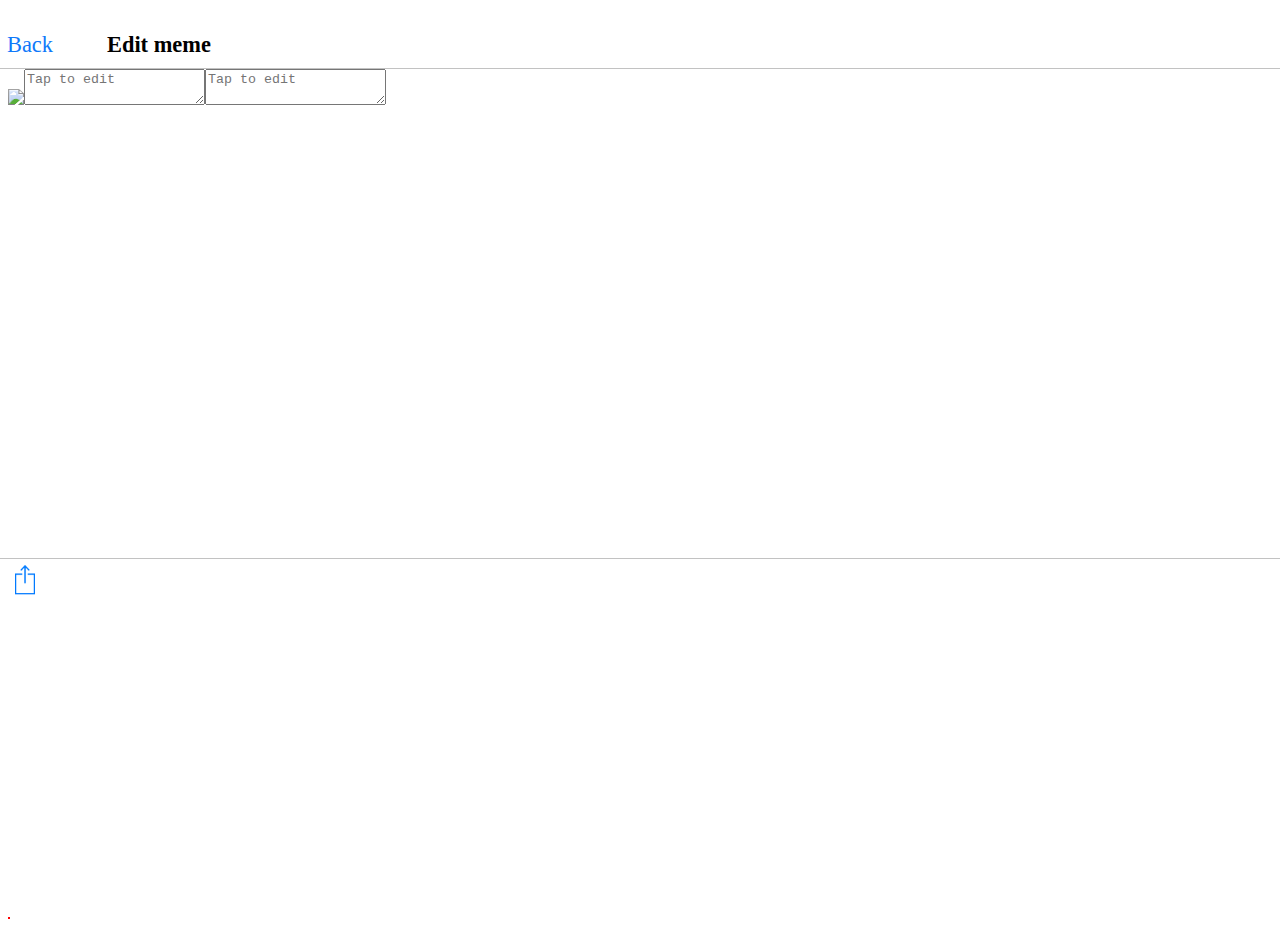
==== www/memeedit.html @ 1c36c7bf "screenshot discarded, drawing image and text inputs on a canvas and setting them into an <img>" ====
<!DOCTYPE html>
<html lang="en">
<head>
	<meta charset="UTF-8">
	<title>Document</title>
	<link rel="stylesheet" type="text/css" href="css/index.css" />
</head>

<body>
	<div id="header">
		<a  id="BackToGrid" href="index.html">Back</a>
		<h3 id="editTitle">Edit meme</h3>
	</div>
	<div id="memeContainer">
	</div>
	<div id="footer">
		<img id="actionIcon" src="img/action.png" onclick="crop()">
	</div>
	<img src="" alt="" id="imgcrop">
	<canvas id="canvas" width="300" height="300"></canvas>
	<div id="output" style="width:200px; overflow-x:auto;"></div>
	<script type="text/javascript" src="cordova.js"></script>
	<script src="js/jquery.mobile-1.4.5.min.js"></script>
	<script src="js/memeEdit.js"></script>
</body>
</html>
---- www/css/index.css ----
#header{
    margin-right: -8px;
    margin-left: -8px;
    padding-bottom: 10px;
    margin-top: 32px;
    font-family: "San Francisco";
    border-bottom: 1px solid #C2C2C2;
}
#canvas {
    margin-top: 20px;
    visibility: hidden;
}

#BackToGrid {
    color: #0F79FA;
    font-size: 1.4em;
    display: inline;
    margin-left: 7px;
    text-decoration: none;
}

h3 {
    text-align: center;
    font-family: 'San Francisco';
    font-size: 1.4em;
}
@font-face{
    font-family: 'San Francisco';
    src:url('../fonts/SanFranciscoR.ttf');
}

#editTitle {
    display:inline;
    margin-left: 50px;
}

#gridpicture {
    float: left;
    width: 97px;
    height: 97px;
    margin: 2px;
}

#footer {
    border-top: 1px solid #C2C2C2;
    margin-top: 449px;
    margin-right: -8px;
    margin-left: -8px;
    padding-left: 15px;
}

#actionIcon {
    width:20px;
    height:30px;
    padding-top: 6px;
}

#imgcrop {
    border: 1px solid red;
}


/* #### iPhone 5 Portrait or Landscape #### */
@media (device-height: 568px) and (device-width: 320px) and (-webkit-min-device-pixel-ratio: 2) {
    #thumbnail, #memecontainer {
     width: 300px;
    height: 300px;
     float: left;
     padding-top:10px;
    }

    #topText, #bottomText {
        float: left;
        border-style: none;
        font-size: 2em;
        margin-top: -300px;
        margin-left: 0px;
        margin-right: 0px;
        color: #FFF;
        background: rgba(255, 255, 255, 0);
        font-family: Helvetica;
        color: black;
       -webkit-text-fill-color: white; /* Will override color (regardless of order) */
       -webkit-text-stroke-width: 2px;
       -webkit-text-stroke-color: black;
        text-transform: uppercase;
        font-weight: bold;
        text-align: center;
        width: 300px;
    }

    #bottomText {
        margin-top: -80px;
    }
}

/* #### Tablets Portrait or Landscape #### */
@media screen and (min-device-width: 768px) and (max-device-width: 1024px){

    #thumbnail, #memecontainer {
         width: 750px;
        height: 750px;
        float:left;
        border-top: 10px;
    }

    #topText, #bottomText {
        float: left;
        border-style: none;
        font-size: 2em;
        margin-top: -750px;
        margin-left: 0px;
        margin-right: 0px;
        color: #FFF;
        background: rgba(255, 255, 255, 0);
        font-family: Helvetica;
        color: black;
       -webkit-text-fill-color: white; /* Will override color (regardless of order) */
       -webkit-text-stroke-width: 2px;
       -webkit-text-stroke-color: black;
        text-transform: uppercase;
        font-weight: bold;
        text-align: center;
        width: 750px;
        height:150px;
    }

    #bottomText {
        margin-top: -160px;
    }
}

/* #### iPhone 6 and 6 plus Portrait or Landscape #### */
@media (min-device-height: 667px) and (min-device-width: 375px) and (-webkit-min-device-pixel-ratio: 3){
  /* some CSS here */
}
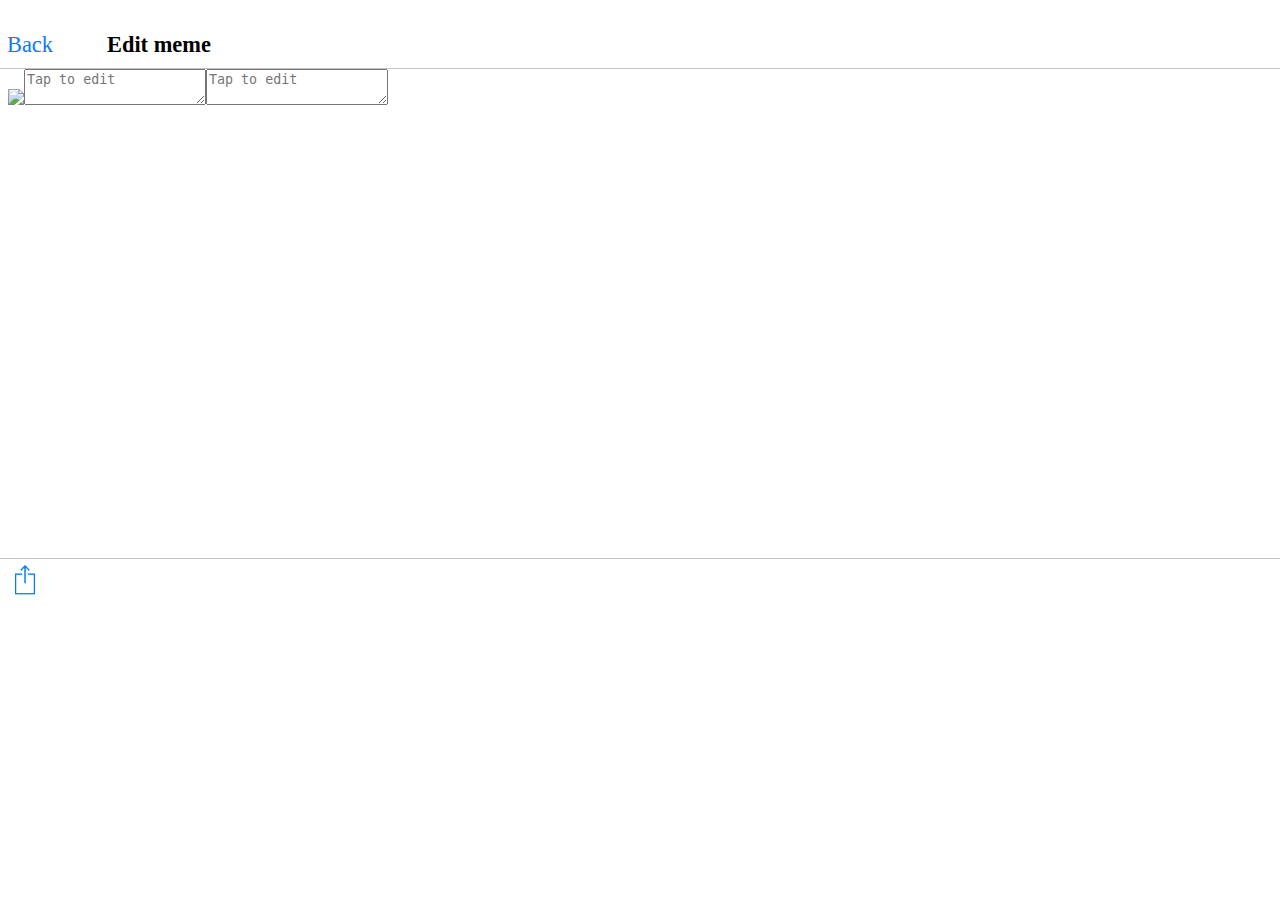
==== commit 0fe2278e: "screen fits OK, very mobile, all photos 500x500px" ====
--- a/www/memeedit.html
+++ b/www/memeedit.html
@@ -17,7 +17,7 @@
 		<img id="actionIcon" src="img/action.png" onclick="crop()">
 	</div>
 	<img src="" alt="" id="imgcrop">
-	<canvas id="canvas" width="300" height="300"></canvas>
+	<canvas id="canvas"></canvas>
 	<div id="output" style="width:200px; overflow-x:auto;"></div>
 	<script type="text/javascript" src="cordova.js"></script>
 	<script src="js/jquery.mobile-1.4.5.min.js"></script>
--- a/www/css/index.css
+++ b/www/css/index.css
@@ -9,7 +9,7 @@
 }
 #canvas {
     margin-top: 20px;
-    visibility: hidden;
+    display: none;
 }
 
 #BackToGrid {
@@ -58,6 +58,8 @@
 
 #imgcrop {
     border: 1px solid red;
+  
+    display: none;
 }
 
 
@@ -88,10 +90,12 @@
         font-weight: bold;
         text-align: center;
         width: 300px;
+        height: 150px;
     }
 
     #bottomText {
         margin-top: -80px;
+        height: 80px;
     }
 }
 
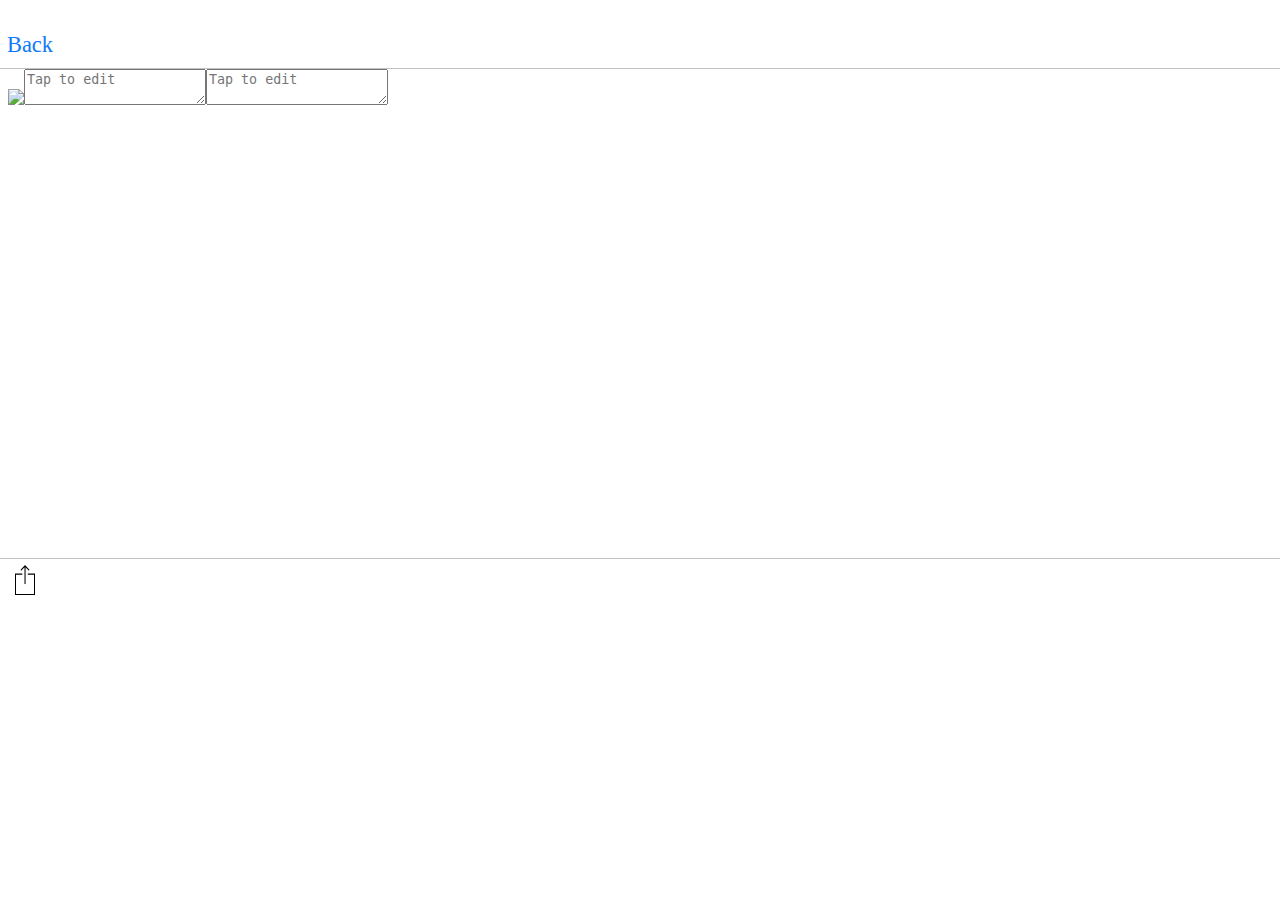
==== commit bf055a62: "todo OK" ====
--- a/www/memeedit.html
+++ b/www/memeedit.html
@@ -9,7 +9,6 @@
 <body>
 	<div id="header">
 		<a  id="BackToGrid" href="index.html">Back</a>
-		<h3 id="editTitle">Edit meme</h3>
 	</div>
 	<div id="memeContainer">
 	</div>
--- a/www/css/index.css
+++ b/www/css/index.css
@@ -7,8 +7,18 @@
     font-family: "San Francisco";
     border-bottom: 1px solid #C2C2C2;
 }
+
+#firstHeader {
+    margin-top: 25px;
+}
+
+#memegrid {
+    margin-top: 10px;
+    clear: both;
+    border-top: 1px solid #C2C2C2;
+}
+
 #canvas {
-    margin-top: 20px;
     display: none;
 }
 
@@ -20,11 +30,6 @@
     text-decoration: none;
 }
 
-h3 {
-    text-align: center;
-    font-family: 'San Francisco';
-    font-size: 1.4em;
-}
 @font-face{
     font-family: 'San Francisco';
     src:url('../fonts/SanFranciscoR.ttf');
@@ -35,12 +40,7 @@
     margin-left: 50px;
 }
 
-#gridpicture {
-    float: left;
-    width: 97px;
-    height: 97px;
-    margin: 2px;
-}
+
 
 #footer {
     border-top: 1px solid #C2C2C2;
@@ -58,7 +58,6 @@
 
 #imgcrop {
     border: 1px solid red;
-  
     display: none;
 }
 
@@ -66,10 +65,39 @@
 /* #### iPhone 5 Portrait or Landscape #### */
 @media (device-height: 568px) and (device-width: 320px) and (-webkit-min-device-pixel-ratio: 2) {
     #thumbnail, #memecontainer {
-     width: 300px;
-    height: 300px;
-     float: left;
-     padding-top:10px;
+        width: 300px;
+        height: 300px;
+        float: left;
+        padding-top:10px;
+    }
+    #memeListTitle{
+        float: left;
+        padding-left: 70px;
+        margin-top: -10px;
+    }
+    #libraryButton {
+        float: left;
+        width: 30px;
+        height: 30px;
+        border: none;
+        margin-left: 210px;
+        margin-top: 10px;
+    }
+
+    #cameraButton {
+        float: left;
+        width: 30px;
+        height: 30px;
+        border: none;
+        margin-left: 25px;
+        margin-top: 10px;
+    }
+
+    #gridpicture {
+        float: left;
+        width: 97px;
+        height: 97px;
+        margin: 2px;
     }
 
     #topText, #bottomText {
@@ -99,14 +127,108 @@
     }
 }
 
+/* #### iPhone 6 and 6 plus Portrait or Landscape #### */
+@media (min-device-height: 667px) and (min-device-width: 375px) and (-webkit-min-device-pixel-ratio: 3){
+  #thumbnail, #memecontainer {
+        width: 300px;
+        height: 300px;
+        float: left;
+        padding-top:10px;
+    }
+    #memeListTitle{
+        float: left;
+        padding-left: 70px;
+        margin-top: -10px;
+    }
+    #libraryButton {
+        float: left;
+        width: 30px;
+        height: 30px;
+        border: none;
+        margin-left: 210px;
+        margin-top: 10px;
+    }
+
+    #cameraButton {
+        float: left;
+        width: 30px;
+        height: 30px;
+        border: none;
+        margin-left: 25px;
+        margin-top: 10px;
+    }
+
+    #gridpicture {
+        float: left;
+        width: 97px;
+        height: 97px;
+        margin: 2px;
+    }
+
+    #topText, #bottomText {
+        float: left;
+        border-style: none;
+        font-size: 2em;
+        margin-top: -300px;
+        margin-left: 0px;
+        margin-right: 0px;
+        color: #FFF;
+        background: rgba(255, 255, 255, 0);
+        font-family: Helvetica;
+        color: black;
+       -webkit-text-fill-color: white; /* Will override color (regardless of order) */
+       -webkit-text-stroke-width: 2px;
+       -webkit-text-stroke-color: black;
+        text-transform: uppercase;
+        font-weight: bold;
+        text-align: center;
+        width: 300px;
+        height: 150px;
+    }
+
+    #bottomText {
+        margin-top: -80px;
+        height: 80px;
+    }
+}
+
 /* #### Tablets Portrait or Landscape #### */
 @media screen and (min-device-width: 768px) and (max-device-width: 1024px){
 
     #thumbnail, #memecontainer {
-         width: 750px;
-        height: 750px;
+         width: 650px;
+        height: 650px;
         float:left;
         border-top: 10px;
+    }
+
+    #gridpicture {
+        float: left;
+        width:  103px;
+        height: 103px;
+        margin: 2px;
+    }
+    #memeListTitle{
+        float: left;
+        padding-left: 70px;
+        margin-top: -10px;
+    }
+    #libraryButton {
+        float: left;
+        width: 30px;
+        height: 30px;
+        border: none;
+        margin-left: 210px;
+        margin-top: 10px;
+    }
+
+    #cameraButton {
+        float: left;
+        width: 30px;
+        height: 30px;
+        border: none;
+        margin-left: 25px;
+        margin-top: 10px;
     }
 
     #topText, #bottomText {
@@ -133,9 +255,4 @@
     #bottomText {
         margin-top: -160px;
     }
-}
-
-/* #### iPhone 6 and 6 plus Portrait or Landscape #### */
-@media (min-device-height: 667px) and (min-device-width: 375px) and (-webkit-min-device-pixel-ratio: 3){
-  /* some CSS here */
 }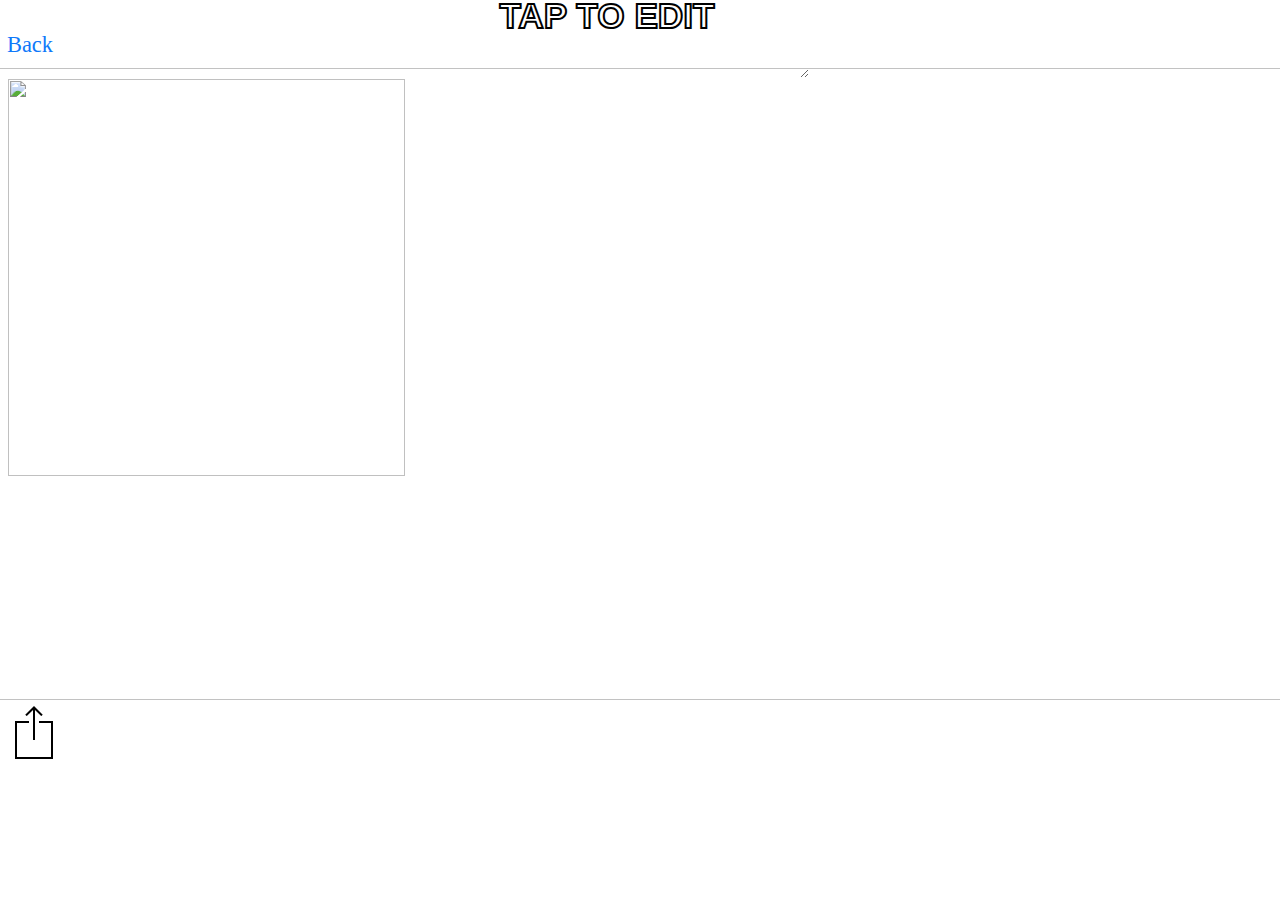
==== commit 61a7736c: "buttons working until boundaries" ====
--- a/www/memeedit.html
+++ b/www/memeedit.html
@@ -13,7 +13,7 @@
 	<div id="memeContainer">
 	</div>
 	<div id="footer">
-		<img id="actionIcon" src="img/action.png" onclick="crop()">
+		<img id="actionIcon" src="icons/action2.png" onclick="crop()">
 	</div>
 	<img src="" alt="" id="imgcrop">
 	<canvas id="canvas"></canvas>
--- a/www/css/index.css
+++ b/www/css/index.css
@@ -1,4 +1,3 @@
-
 #header{
     margin-right: -8px;
     margin-left: -8px;
@@ -8,15 +7,31 @@
     border-bottom: 1px solid #C2C2C2;
 }
 
+#memegrid {
+    margin-top: 10px;
+    float: left;
+    border-top: 1px solid #C2C2C2;
+}
+
+#backwardButton{
+    margin-left: 40px;
+}
+
+#forwardButton{
+    margin-left: 160px;
+}
+
+#gridFooter{
+    height: 44px;
+    width: 300px;
+    clear:both;
+}
+
 #firstHeader {
     margin-top: 25px;
 }
 
-#memegrid {
-    margin-top: 10px;
-    clear: both;
-    border-top: 1px solid #C2C2C2;
-}
+
 
 #canvas {
     display: none;
@@ -40,19 +55,8 @@
     margin-left: 50px;
 }
 
-
-
-#footer {
-    border-top: 1px solid #C2C2C2;
-    margin-top: 449px;
-    margin-right: -8px;
-    margin-left: -8px;
-    padding-left: 15px;
-}
-
 #actionIcon {
-    width:20px;
-    height:30px;
+   
     padding-top: 6px;
 }
 
@@ -61,46 +65,36 @@
     display: none;
 }
 
-
-/* #### iPhone 5 Portrait or Landscape #### */
-@media (device-height: 568px) and (device-width: 320px) and (-webkit-min-device-pixel-ratio: 2) {
-    #thumbnail, #memecontainer {
-        width: 300px;
-        height: 300px;
-        float: left;
-        padding-top:10px;
-    }
-    #memeListTitle{
-        float: left;
-        padding-left: 70px;
-        margin-top: -10px;
-    }
-    #libraryButton {
-        float: left;
-        width: 30px;
-        height: 30px;
-        border: none;
-        margin-left: 210px;
-        margin-top: 10px;
-    }
-
-    #cameraButton {
-        float: left;
-        width: 30px;
-        height: 30px;
-        border: none;
-        margin-left: 25px;
-        margin-top: 10px;
-    }
-
-    #gridpicture {
-        float: left;
-        width: 97px;
-        height: 97px;
-        margin: 2px;
-    }
-
-    #topText, #bottomText {
+ #thumbnail, #memecontainer {
+    float: left;
+    padding-top:10px;
+    width: 300px;
+    height: 300px;
+}
+#libraryButton {
+    float: left;
+    width: 30px;
+    height: 30px;
+    border: none;
+    margin-left: 210px;
+    margin-top: 10px;
+}
+#cameraButton {
+    float: left;
+    width: 30px;
+    height: 30px;
+    border: none;
+    margin-left: 25px;
+    margin-top: 10px;
+}
+#gridpicture {
+    float: left;
+    width: 97px;
+    height: 97px;
+    margin: 2px;
+}
+
+#topText, #bottomText {
         float: left;
         border-style: none;
         font-size: 2em;
@@ -119,6 +113,108 @@
         text-align: center;
         width: 300px;
         height: 150px;
+}
+
+#bottomText {
+    margin-top: -80px;
+    height: 80px;
+}
+
+#footer {
+        border-top: 1px solid #C2C2C2;
+        margin-top: 370px;
+        margin-right: -8px;
+        margin-left: -8px;
+        padding-left: 15px;
+    }
+
+/* #### iPhone 4s */
+@media (device-height: 480px) and (device-width: 320px) {
+
+    #footer {
+        margin-top: 370px;
+    }
+}
+
+
+/* #### iPhone 5 Portrait or Landscape #### */
+@media (device-height: 568px) and (device-width: 320px) and (-webkit-min-device-pixel-ratio: 2) {
+    
+    #footer {
+        margin-top: 449px;
+    }
+}
+
+/* #### iPhone 6 AND 6s */
+@media (min-device-height: 667px) and (min-device-width: 375px) {
+  #thumbnail, #memecontainer {
+        width: 360px;
+        height: 360px;
+    }
+    #libraryButton {
+        margin-left: 265px;
+    }
+
+    #gridpicture {
+        width: 85px;
+        height: 85px;
+    }
+
+    #topText, #bottomText {
+        font-size: 2.2em;
+        margin-top: -360px;
+        width: 360px;
+    }
+
+    #footer {
+        margin-top: 555px;
+    }
+}
+/* 6+ AND 6s+ */
+@media (min-device-height: 736px) and (min-device-width: 414px) {
+  #thumbnail, #memecontainer {
+        width: 397px;
+        height: 397px;
+    }
+    #libraryButton {
+        margin-left: 300px;
+    }
+
+    #gridpicture {
+        width: 95px;
+        height: 95px;
+    }
+
+    #topText, #bottomText {
+        margin-top: -395px;
+        width: 400px;
+    }
+
+    #bottomText {
+        margin-top: -75px;
+    }
+     #footer {
+        margin-top: 630px;
+    }
+}
+/*johan
+@media (min-device-height: 592px) and (min-device-width: 360px) {
+  #thumbnail, #memecontainer {
+        width: 300px;
+        height: 300px;
+    }
+    #libraryButton {
+        margin-left: 210px;
+    }
+
+    #gridpicture {
+        width: 97px;
+        height: 97px;
+    }
+
+    #topText, #bottomText {
+        margin-top: -300px;
+        width: 300px;
     }
 
     #bottomText {
@@ -126,133 +222,37 @@
         height: 80px;
     }
 }
-
-/* #### iPhone 6 and 6 plus Portrait or Landscape #### */
-@media (min-device-height: 667px) and (min-device-width: 375px) and (-webkit-min-device-pixel-ratio: 3){
-  #thumbnail, #memecontainer {
-        width: 300px;
-        height: 300px;
-        float: left;
-        padding-top:10px;
-    }
-    #memeListTitle{
-        float: left;
-        padding-left: 70px;
-        margin-top: -10px;
-    }
-    #libraryButton {
-        float: left;
-        width: 30px;
-        height: 30px;
-        border: none;
-        margin-left: 210px;
-        margin-top: 10px;
-    }
-
-    #cameraButton {
-        float: left;
-        width: 30px;
-        height: 30px;
-        border: none;
-        margin-left: 25px;
-        margin-top: 10px;
-    }
-
-    #gridpicture {
-        float: left;
-        width: 97px;
-        height: 97px;
-        margin: 2px;
-    }
-
-    #topText, #bottomText {
-        float: left;
-        border-style: none;
-        font-size: 2em;
-        margin-top: -300px;
-        margin-left: 0px;
-        margin-right: 0px;
-        color: #FFF;
-        background: rgba(255, 255, 255, 0);
-        font-family: Helvetica;
-        color: black;
-       -webkit-text-fill-color: white; /* Will override color (regardless of order) */
-       -webkit-text-stroke-width: 2px;
-       -webkit-text-stroke-color: black;
-        text-transform: uppercase;
-        font-weight: bold;
-        text-align: center;
-        width: 300px;
-        height: 150px;
-    }
-
-    #bottomText {
-        margin-top: -80px;
-        height: 80px;
-    }
-}
+*/
 
 /* #### Tablets Portrait or Landscape #### */
 @media screen and (min-device-width: 768px) and (max-device-width: 1024px){
 
     #thumbnail, #memecontainer {
-         width: 650px;
-        height: 650px;
-        float:left;
-        border-top: 10px;
-    }
-
-    #gridpicture {
-        float: left;
-        width:  103px;
-        height: 103px;
-        margin: 2px;
-    }
-    #memeListTitle{
-        float: left;
-        padding-left: 70px;
-        margin-top: -10px;
-    }
-    #libraryButton {
-        float: left;
-        width: 30px;
-        height: 30px;
-        border: none;
-        margin-left: 210px;
-        margin-top: 10px;
+        width: 750px;
+        height: 750px;
+    }
+
+    #gridpicture {
+        width:  146px;
+        height: 146px;
+    }
+    #libraryButton {
+        margin-left: 630px;
     }
 
     #cameraButton {
-        float: left;
-        width: 30px;
-        height: 30px;
-        border: none;
-        margin-left: 25px;
-        margin-top: 10px;
-    }
-
-    #topText, #bottomText {
-        float: left;
-        border-style: none;
-        font-size: 2em;
-        margin-top: -750px;
-        margin-left: 0px;
-        margin-right: 0px;
-        color: #FFF;
-        background: rgba(255, 255, 255, 0);
-        font-family: Helvetica;
-        color: black;
-       -webkit-text-fill-color: white; /* Will override color (regardless of order) */
-       -webkit-text-stroke-width: 2px;
-       -webkit-text-stroke-color: black;
-        text-transform: uppercase;
-        font-weight: bold;
-        text-align: center;
+        margin-left: 35px;
+    }
+
+    #topText, #bottomText {
+        margin-top: -740px;
         width: 750px;
-        height:150px;
     }
 
     #bottomText {
         margin-top: -160px;
     }
+    #footer {
+        margin-top: 900px;
+    }
 }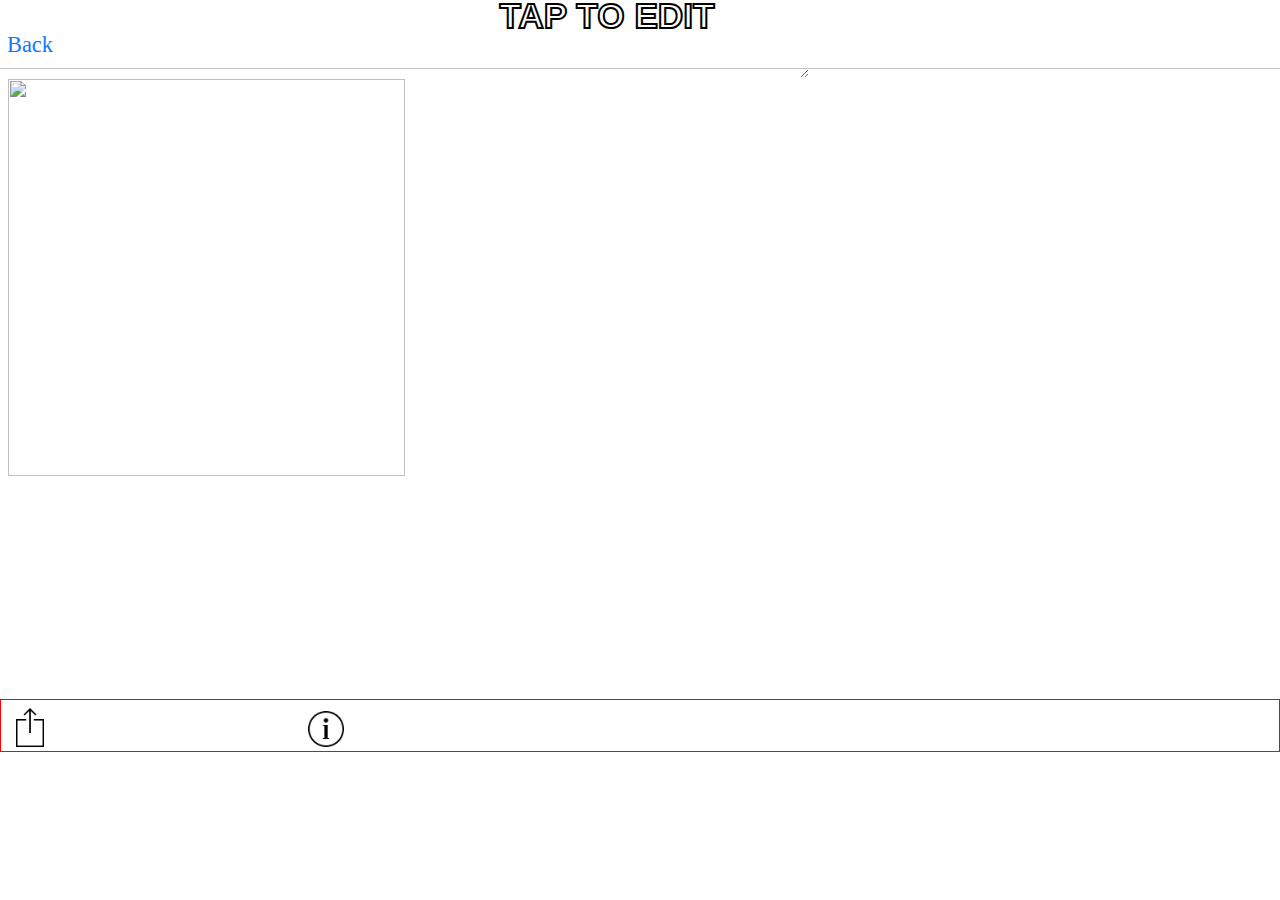
==== commit 767a91f8: "layouts Ok on iPhone 5 and 4s" ====
--- a/www/memeedit.html
+++ b/www/memeedit.html
@@ -14,6 +14,7 @@
 	</div>
 	<div id="footer">
 		<img id="actionIcon" src="icons/action2.png" onclick="crop()">
+		<img id="infoButton" src="icons/info.png"/>
 	</div>
 	<img src="" alt="" id="imgcrop">
 	<canvas id="canvas"></canvas>
--- a/www/css/index.css
+++ b/www/css/index.css
@@ -22,9 +22,10 @@
 }
 
 #gridFooter{
-    height: 44px;
+    padding-top: 6px;
     width: 300px;
     clear:both;
+    visibility: hidden;
 }
 
 #firstHeader {
@@ -53,11 +54,6 @@
 #editTitle {
     display:inline;
     margin-left: 50px;
-}
-
-#actionIcon {
-   
-    padding-top: 6px;
 }
 
 #imgcrop {
@@ -122,10 +118,11 @@
 
 #footer {
         border-top: 1px solid #C2C2C2;
-        margin-top: 370px;
         margin-right: -8px;
         margin-left: -8px;
         padding-left: 15px;
+            border: 1px solid red;
+
     }
 
 /* #### iPhone 4s */
@@ -133,6 +130,15 @@
 
     #footer {
         margin-top: 370px;
+    }
+    #actionIcon {
+        width: 26px;
+        padding-top: 2px;
+    }
+    #infoButton{
+        width: 34px;
+        margin-left: 225px;
+        padding-bottom: 1px;
     }
 }
 
@@ -141,7 +147,15 @@
 @media (device-height: 568px) and (device-width: 320px) and (-webkit-min-device-pixel-ratio: 2) {
     
     #footer {
-        margin-top: 449px;
+        margin-top: 438px;
+    }
+    #actionIcon {
+        width: 28px;
+        padding-top: 8px;
+    }
+    #infoButton{
+        width: 36px;
+        margin-left: 225px;
     }
 }
 
@@ -159,6 +173,13 @@
         width: 85px;
         height: 85px;
     }
+    #backwardButton{
+        margin-left: 40px;
+    }
+
+    #forwardButton{
+        margin-left: 192px;
+    }
 
     #topText, #bottomText {
         font-size: 2.2em;
@@ -167,7 +188,15 @@
     }
 
     #footer {
-        margin-top: 555px;
+        margin-top: 545px;
+    }
+    #actionIcon {
+        width: 28px;
+        padding-top: 8px;
+    }
+    #infoButton{
+        width: 36px;
+        margin-left: 260px;
     }
 }
 /* 6+ AND 6s+ */
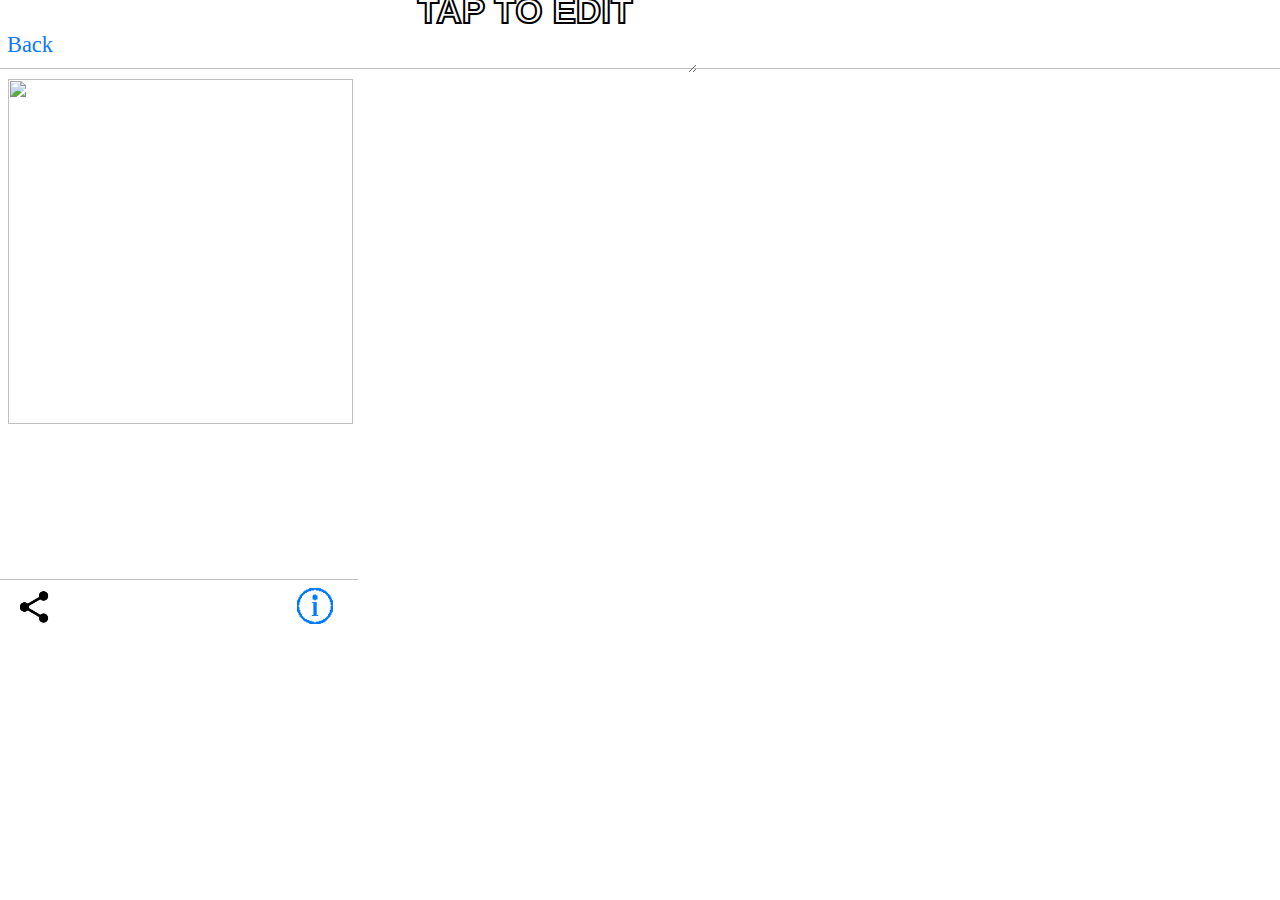
==== commit 85890165: "chimbo icons + animals + cartoons" ====
--- a/www/memeedit.html
+++ b/www/memeedit.html
@@ -13,8 +13,8 @@
 	<div id="memeContainer">
 	</div>
 	<div id="footer">
-		<img id="actionIcon" src="icons/action2.png" onclick="crop()">
-		<img id="infoButton" src="icons/info.png"/>
+		<img id="actionIcon" src="icons/action3.png" onclick="crop()">
+		<img id="infoButton" src="icons/info2.png"/>
 	</div>
 	<img src="" alt="" id="imgcrop">
 	<canvas id="canvas"></canvas>
--- a/www/css/index.css
+++ b/www/css/index.css
@@ -24,8 +24,8 @@
 #gridFooter{
     padding-top: 6px;
     width: 300px;
+    visibility: hidden;
     clear:both;
-    visibility: hidden;
 }
 
 #firstHeader {
@@ -121,8 +121,6 @@
         margin-right: -8px;
         margin-left: -8px;
         padding-left: 15px;
-            border: 1px solid red;
-
     }
 
 /* #### iPhone 4s */
@@ -173,6 +171,10 @@
         width: 85px;
         height: 85px;
     }
+     #gridFooter{
+        width: 360px;
+    }
+
     #backwardButton{
         margin-left: 40px;
     }
@@ -188,7 +190,7 @@
     }
 
     #footer {
-        margin-top: 545px;
+        margin-top: 540px;
     }
     #actionIcon {
         width: 28px;
@@ -214,6 +216,18 @@
         height: 95px;
     }
 
+    #gridFooter{
+        width: 390px;
+    }
+    
+    #backwardButton{
+        margin-left: 40px;
+    }
+
+    #forwardButton{
+        margin-left: 262px;
+    }
+
     #topText, #bottomText {
         margin-top: -395px;
         width: 400px;
@@ -225,33 +239,69 @@
      #footer {
         margin-top: 630px;
     }
-}
-/*johan
+    #infoButton{
+        width: 36px;
+        margin-left: 315px;
+        padding-top: 2px;
+    }
+
+}
+/*johan*/
 @media (min-device-height: 592px) and (min-device-width: 360px) {
   #thumbnail, #memecontainer {
-        width: 300px;
-        height: 300px;
+        width: 345px;
+        height: 345px;
     }
     #libraryButton {
-        margin-left: 210px;
+        margin-left: 230px;
     }
 
     #gridpicture {
-        width: 97px;
-        height: 97px;
+        width: 110px;
+        height: 110px;
     }
 
     #topText, #bottomText {
-        margin-top: -300px;
-        width: 300px;
+        margin-top: -340px;
+        width: 340px;
     }
 
     #bottomText {
         margin-top: -80px;
         height: 80px;
     }
-}
-*/
+    #gridFooter{
+        width: 340px;
+    }
+    
+    #backwardButton{
+        margin-left: 40px;
+    }
+
+    #forwardButton{
+        margin-left: 202px;
+    }
+
+    #footer {
+        width: 343px;
+        margin-top: 510px;
+        margin-right: -17px;
+        margin-left: -8px;
+
+    }
+      #actionIcon {
+        width: 38px;
+        padding-top: 8px;
+        content: url(../icons/share.png);
+    }
+
+    #infoButton{
+        width: 36px;
+        margin-left: 240px;
+        padding-bottom: 2px;
+    }
+}
+
 
 /* #### Tablets Portrait or Landscape #### */
 @media screen and (min-device-width: 768px) and (max-device-width: 1024px){
@@ -265,6 +315,19 @@
         width:  146px;
         height: 146px;
     }
+
+    #gridFooter{
+        width: 740px;
+    }
+
+    #backwardButton{
+        margin-left: 60px;
+    }
+
+    #forwardButton{
+        margin-left: 542px;
+    }
+
     #libraryButton {
         margin-left: 630px;
     }
@@ -281,7 +344,20 @@
     #bottomText {
         margin-top: -160px;
     }
+    
     #footer {
         margin-top: 900px;
+        
+    }
+    #actionIcon {
+        width: 28px;
+        padding-top: 7px;
+        margin-left: 20px;
+    }
+
+    #infoButton{
+        width: 36px;
+        margin-left: 630px;
+        padding-bottom: 2px;
     }
 }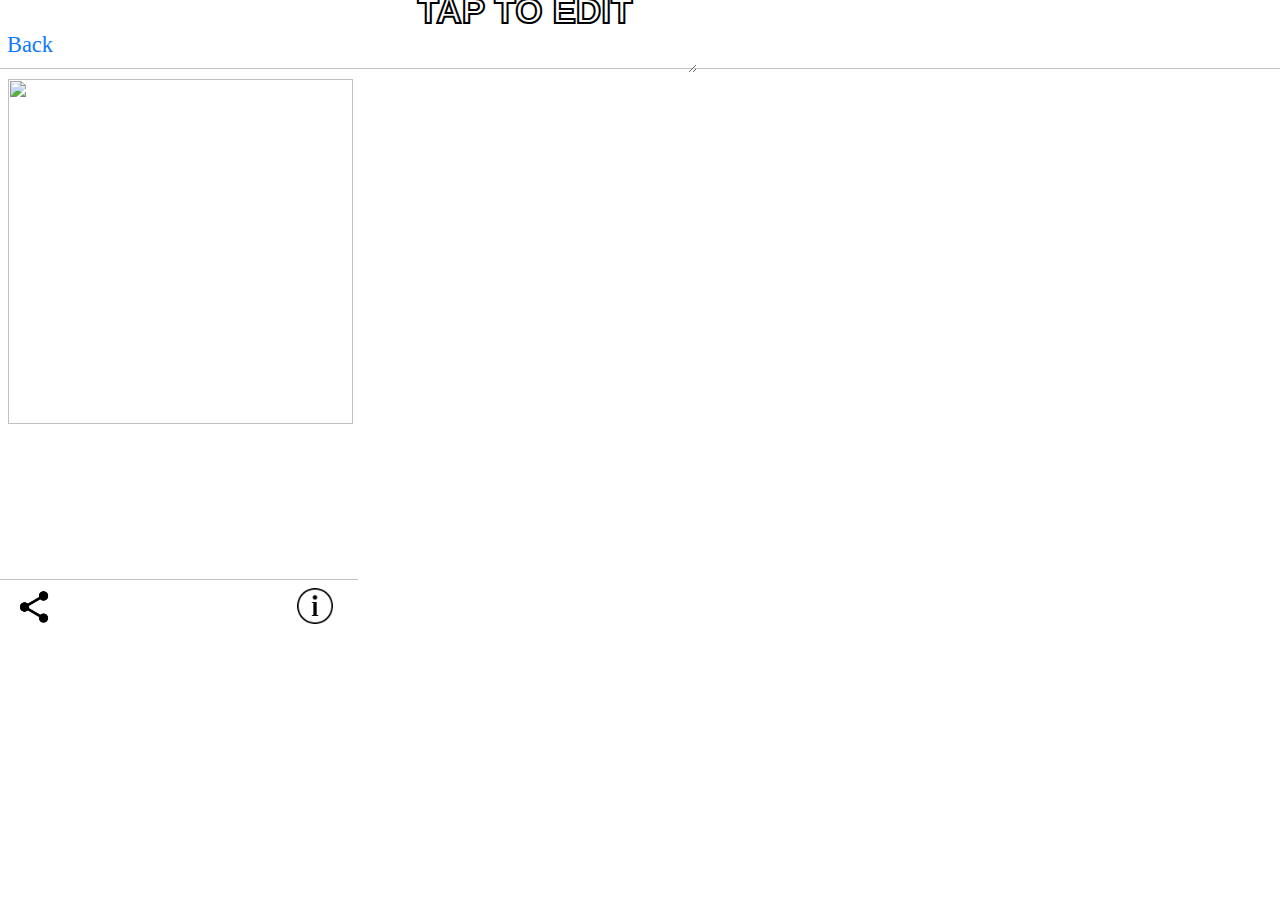
==== commit 49cc68bd: "navigations backwards from memedit.html OK" ====
--- a/www/memeedit.html
+++ b/www/memeedit.html
@@ -8,13 +8,13 @@
 
 <body>
 	<div id="header">
-		<a  id="BackToGrid" href="index.html">Back</a>
+		<a  id="BackToGrid" >Back</a>
 	</div>
 	<div id="memeContainer">
 	</div>
 	<div id="footer">
-		<img id="actionIcon" src="icons/action3.png" onclick="crop()">
-		<img id="infoButton" src="icons/info2.png"/>
+		<img id="actionIcon" src="icons/action2.png" onclick="crop()">
+		<img id="infoButton" src="icons/info.png"/>
 	</div>
 	<img src="" alt="" id="imgcrop">
 	<canvas id="canvas"></canvas>
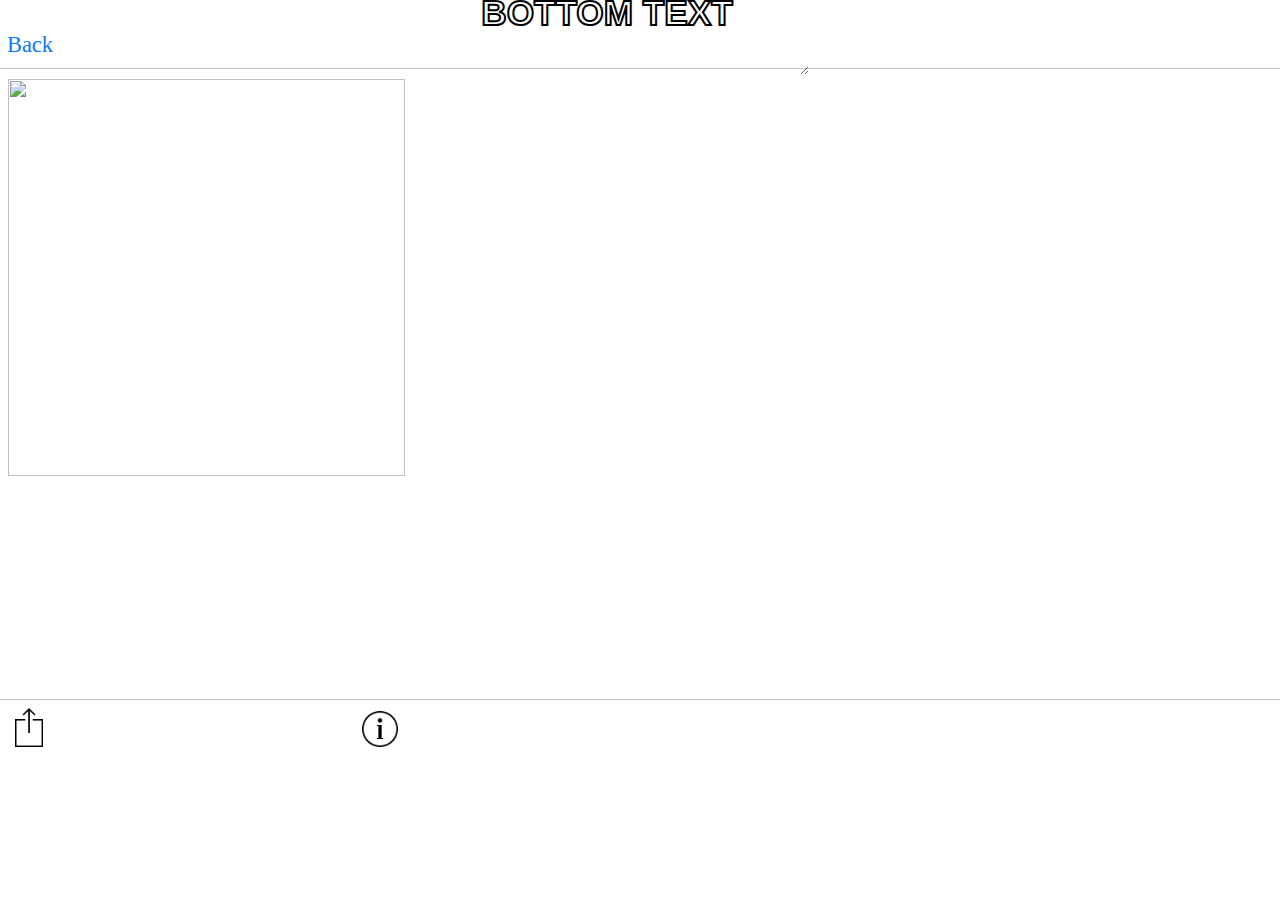
==== commit c0d921b4: "about OK" ====
--- a/www/memeedit.html
+++ b/www/memeedit.html
@@ -14,11 +14,13 @@
 	</div>
 	<div id="footer">
 		<img id="actionIcon" src="icons/action2.png" onclick="crop()">
-		<img id="infoButton" src="icons/info.png"/>
+		<img id="infoButton" src="icons/info.png" onclick="showInfo()"/>
 	</div>
 	<img src="" alt="" id="imgcrop">
 	<canvas id="canvas"></canvas>
 	<div id="output" style="width:200px; overflow-x:auto;"></div>
+	<script src="js/sweetalert.min.js"></script>
+	<link rel="stylesheet" href="css/sweetalert.css">
 	<script type="text/javascript" src="cordova.js"></script>
 	<script src="js/jquery.mobile-1.4.5.min.js"></script>
 	<script src="js/memeEdit.js"></script>
--- a/www/css/index.css
+++ b/www/css/index.css
@@ -9,27 +9,37 @@
 
 #memegrid {
     margin-top: 10px;
-    float: left;
-    border-top: 1px solid #C2C2C2;
-}
-
-#backwardButton{
-    margin-left: 40px;
-}
-
-#forwardButton{
-    margin-left: 160px;
 }
 
 #gridFooter{
+    margin-right: -8px;
+    margin-left: -8px;
     padding-top: 6px;
-    width: 300px;
     visibility: hidden;
     clear:both;
-}
+    border-top: 1px solid #C2C2C2;
+}
+
+
 
 #firstHeader {
     margin-top: 25px;
+    border-bottom: 1px solid #C2C2C2;
+    margin-right: -8px;
+    margin-left: -8px;
+}
+
+#libraryButton {
+    width: 30px;
+    height: 30px;
+    border: none;
+    margin-left: 220px;
+}
+#cameraButton {
+    width: 30px;
+    height: 30px;
+    border: none;
+    margin-left: 10px;
 }
 
 
@@ -57,33 +67,20 @@
 }
 
 #imgcrop {
-    border: 1px solid red;
     display: none;
+    visibility: hidden;
 }
 
  #thumbnail, #memecontainer {
     float: left;
     padding-top:10px;
-    width: 300px;
-    height: 300px;
-}
-#libraryButton {
-    float: left;
-    width: 30px;
-    height: 30px;
-    border: none;
-    margin-left: 210px;
-    margin-top: 10px;
-}
-#cameraButton {
-    float: left;
-    width: 30px;
-    height: 30px;
-    border: none;
-    margin-left: 25px;
-    margin-top: 10px;
-}
-#gridpicture {
+}
+
+#thumbnail{
+    display:none;
+}
+
+.gridpicture {
     float: left;
     width: 97px;
     height: 97px;
@@ -109,6 +106,7 @@
         text-align: center;
         width: 300px;
         height: 150px;
+        display: none;
 }
 
 #bottomText {
@@ -138,10 +136,17 @@
         margin-left: 225px;
         padding-bottom: 1px;
     }
-}
-
-
-/* #### iPhone 5 Portrait or Landscape #### */
+    #backwardButton{
+        margin-left: 40px;
+    }
+
+    #forwardButton{
+        margin-left: 160px;
+    }
+}
+
+
+/* #### iPhone 5 Portrait #### */
 @media (device-height: 568px) and (device-width: 320px) and (-webkit-min-device-pixel-ratio: 2) {
     
     #footer {
@@ -154,6 +159,13 @@
     #infoButton{
         width: 36px;
         margin-left: 225px;
+    }
+    #backwardButton{
+        margin-left: 30px;
+    }
+
+    #forwardButton{
+        margin-left: 195px;
     }
 }
 
@@ -167,12 +179,13 @@
         margin-left: 265px;
     }
 
-    #gridpicture {
+    .gridpicture {
         width: 85px;
         height: 85px;
     }
+
      #gridFooter{
-        width: 360px;
+        width: 375px;
     }
 
     #backwardButton{
@@ -180,13 +193,16 @@
     }
 
     #forwardButton{
-        margin-left: 192px;
+        margin-left: 232px;
     }
 
     #topText, #bottomText {
         font-size: 2.2em;
         margin-top: -360px;
         width: 360px;
+    }
+    #bottomText {
+        margin-top: -80px;
     }
 
     #footer {
@@ -211,13 +227,14 @@
         margin-left: 300px;
     }
 
-    #gridpicture {
+    .gridpicture {
         width: 95px;
         height: 95px;
     }
 
     #gridFooter{
-        width: 390px;
+        width: 420px;
+
     }
     
     #backwardButton{
@@ -234,7 +251,7 @@
     }
 
     #bottomText {
-        margin-top: -75px;
+        margin-top: -78px;
     }
      #footer {
         margin-top: 630px;
@@ -246,17 +263,82 @@
     }
 
 }
+
+
+
+/* #### Tablets Portrait or Landscape #### */
+@media screen and (min-device-width: 768px) and (max-device-width: 1024px){
+
+    #thumbnail, #memecontainer {
+        width: 750px;
+        height: 750px;
+    }
+
+    .gridpicture {
+        width:  146px;
+        height: 146px;
+    }
+
+    #gridFooter{
+        margin-left: -8px;
+        margin-right: -8px;
+        width: 770px;
+    }
+
+    #backwardButton{
+        margin-left: 60px;
+    }
+
+    #forwardButton{
+        margin-left: 582px;
+    }
+
+    #libraryButton {
+        margin-left: 630px;
+    }
+
+    #cameraButton {
+        margin-left: 35px;
+    }
+
+    #topText, #bottomText {
+        margin-top: -740px;
+        width: 750px;
+    }
+
+    #bottomText {
+        margin-top: -160px;
+    }
+    
+    #footer {
+        margin-top: 895px;
+        
+    }
+    #actionIcon {
+        width: 28px;
+        padding-top: 7px;
+        margin-left: 20px;
+    }
+
+    #infoButton{
+        width: 36px;
+        margin-left: 630px;
+        padding-bottom: 2px;
+    }
+}
+
 /*johan*/
-@media (min-device-height: 592px) and (min-device-width: 360px) {
+@media (device-height: 592px) and (device-width: 360px) {
   #thumbnail, #memecontainer {
         width: 345px;
         height: 345px;
+        margin-top: -70px;
     }
     #libraryButton {
         margin-left: 230px;
     }
 
-    #gridpicture {
+    .gridpicture {
         width: 110px;
         height: 110px;
     }
@@ -284,7 +366,7 @@
 
     #footer {
         width: 343px;
-        margin-top: 510px;
+        margin-top: 440px;
         margin-right: -17px;
         margin-left: -8px;
 
@@ -300,64 +382,7 @@
         margin-left: 240px;
         padding-bottom: 2px;
     }
-}
-
-
-/* #### Tablets Portrait or Landscape #### */
-@media screen and (min-device-width: 768px) and (max-device-width: 1024px){
-
-    #thumbnail, #memecontainer {
-        width: 750px;
-        height: 750px;
-    }
-
-    #gridpicture {
-        width:  146px;
-        height: 146px;
-    }
-
-    #gridFooter{
-        width: 740px;
-    }
-
-    #backwardButton{
-        margin-left: 60px;
-    }
-
-    #forwardButton{
-        margin-left: 542px;
-    }
-
-    #libraryButton {
-        margin-left: 630px;
-    }
-
-    #cameraButton {
-        margin-left: 35px;
-    }
-
-    #topText, #bottomText {
-        margin-top: -740px;
-        width: 750px;
-    }
-
-    #bottomText {
-        margin-top: -160px;
-    }
-    
-    #footer {
-        margin-top: 900px;
-        
-    }
-    #actionIcon {
-        width: 28px;
-        padding-top: 7px;
-        margin-left: 20px;
-    }
-
-    #infoButton{
-        width: 36px;
-        margin-left: 630px;
-        padding-bottom: 2px;
+    #header{
+        visibility: hidden;
     }
 }--- a/www/css/sweetalert.css
+++ b/www/css/sweetalert.css
@@ -0,0 +1,932 @@
+body.stop-scrolling {
+  height: 100%;
+  overflow: hidden; }
+
+.sweet-overlay {
+  background-color: black;
+  /* IE8 */
+  -ms-filter: "progid:DXImageTransform.Microsoft.Alpha(Opacity=40)";
+  /* IE8 */
+  background-color: rgba(0, 0, 0, 0.4);
+  position: fixed;
+  left: 0;
+  right: 0;
+  top: 0;
+  bottom: 0;
+  display: none;
+  z-index: 10000; }
+
+.sweet-alert {
+  background-color: white;
+  font-family: 'Open Sans', 'Helvetica Neue', Helvetica, Arial, sans-serif;
+  width: 478px;
+  padding: 17px;
+  border-radius: 5px;
+  text-align: center;
+  position: fixed;
+  left: 50%;
+  top: 50%;
+  margin-left: -256px;
+  margin-top: -200px;
+  overflow: hidden;
+  display: none;
+  z-index: 99999; }
+  @media all and (max-width: 540px) {
+    .sweet-alert {
+      width: auto;
+      margin-left: 0;
+      margin-right: 0;
+      left: 15px;
+      right: 15px; } }
+  .sweet-alert h2 {
+    color: #575757;
+    font-size: 30px;
+    text-align: center;
+    font-weight: 600;
+    text-transform: none;
+    position: relative;
+    margin: 25px 0;
+    padding: 0;
+    line-height: 40px;
+    display: block; }
+  .sweet-alert p {
+    color: #797979;
+    font-size: 16px;
+    text-align: center;
+    font-weight: 300;
+    position: relative;
+    text-align: inherit;
+    float: none;
+    margin: 0;
+    padding: 0;
+    line-height: normal; }
+  .sweet-alert fieldset {
+    border: none;
+    position: relative; }
+  .sweet-alert .sa-error-container {
+    background-color: #f1f1f1;
+    margin-left: -17px;
+    margin-right: -17px;
+    overflow: hidden;
+    padding: 0 10px;
+    max-height: 0;
+    webkit-transition: padding 0.15s, max-height 0.15s;
+    transition: padding 0.15s, max-height 0.15s; }
+    .sweet-alert .sa-error-container.show {
+      padding: 10px 0;
+      max-height: 100px;
+      webkit-transition: padding 0.2s, max-height 0.2s;
+      transition: padding 0.25s, max-height 0.25s; }
+    .sweet-alert .sa-error-container .icon {
+      display: inline-block;
+      width: 24px;
+      height: 24px;
+      border-radius: 50%;
+      background-color: #ea7d7d;
+      color: white;
+      line-height: 24px;
+      text-align: center;
+      margin-right: 3px; }
+    .sweet-alert .sa-error-container p {
+      display: inline-block; }
+  .sweet-alert .sa-input-error {
+    position: absolute;
+    top: 29px;
+    right: 26px;
+    width: 20px;
+    height: 20px;
+    opacity: 0;
+    -webkit-transform: scale(0.5);
+    transform: scale(0.5);
+    -webkit-transform-origin: 50% 50%;
+    transform-origin: 50% 50%;
+    -webkit-transition: all 0.1s;
+    transition: all 0.1s; }
+    .sweet-alert .sa-input-error::before, .sweet-alert .sa-input-error::after {
+      content: "";
+      width: 20px;
+      height: 6px;
+      background-color: #f06e57;
+      border-radius: 3px;
+      position: absolute;
+      top: 50%;
+      margin-top: -4px;
+      left: 50%;
+      margin-left: -9px; }
+    .sweet-alert .sa-input-error::before {
+      -webkit-transform: rotate(-45deg);
+      transform: rotate(-45deg); }
+    .sweet-alert .sa-input-error::after {
+      -webkit-transform: rotate(45deg);
+      transform: rotate(45deg); }
+    .sweet-alert .sa-input-error.show {
+      opacity: 1;
+      -webkit-transform: scale(1);
+      transform: scale(1); }
+  .sweet-alert input {
+    width: 100%;
+    box-sizing: border-box;
+    border-radius: 3px;
+    border: 1px solid #d7d7d7;
+    height: 43px;
+    margin-top: 10px;
+    margin-bottom: 17px;
+    font-size: 18px;
+    box-shadow: inset 0px 1px 1px rgba(0, 0, 0, 0.06);
+    padding: 0 12px;
+    display: none;
+    -webkit-transition: all 0.3s;
+    transition: all 0.3s; }
+    .sweet-alert input:focus {
+      outline: none;
+      box-shadow: 0px 0px 3px #c4e6f5;
+      border: 1px solid #b4dbed; }
+      .sweet-alert input:focus::-moz-placeholder {
+        transition: opacity 0.3s 0.03s ease;
+        opacity: 0.5; }
+      .sweet-alert input:focus:-ms-input-placeholder {
+        transition: opacity 0.3s 0.03s ease;
+        opacity: 0.5; }
+      .sweet-alert input:focus::-webkit-input-placeholder {
+        transition: opacity 0.3s 0.03s ease;
+        opacity: 0.5; }
+    .sweet-alert input::-moz-placeholder {
+      color: #bdbdbd; }
+    .sweet-alert input:-ms-input-placeholder {
+      color: #bdbdbd; }
+    .sweet-alert input::-webkit-input-placeholder {
+      color: #bdbdbd; }
+  .sweet-alert.show-input input {
+    display: block; }
+  .sweet-alert .sa-confirm-button-container {
+    display: inline-block;
+    position: relative; }
+  .sweet-alert .la-ball-fall {
+    position: absolute;
+    left: 50%;
+    top: 50%;
+    margin-left: -27px;
+    margin-top: 4px;
+    opacity: 0;
+    visibility: hidden; }
+  .sweet-alert button {
+    background-color: #8CD4F5;
+    color: white;
+    border: none;
+    box-shadow: none;
+    font-size: 17px;
+    font-weight: 500;
+    -webkit-border-radius: 4px;
+    border-radius: 5px;
+    padding: 10px 32px;
+    margin: 26px 5px 0 5px;
+    cursor: pointer; }
+    .sweet-alert button:focus {
+      outline: none;
+      box-shadow: 0 0 2px rgba(128, 179, 235, 0.5), inset 0 0 0 1px rgba(0, 0, 0, 0.05); }
+    .sweet-alert button:hover {
+      background-color: #7ecff4; }
+    .sweet-alert button:active {
+      background-color: #5dc2f1; }
+    .sweet-alert button.cancel {
+      background-color: #C1C1C1; }
+      .sweet-alert button.cancel:hover {
+        background-color: #b9b9b9; }
+      .sweet-alert button.cancel:active {
+        background-color: #a8a8a8; }
+      .sweet-alert button.cancel:focus {
+        box-shadow: rgba(197, 205, 211, 0.8) 0px 0px 2px, rgba(0, 0, 0, 0.0470588) 0px 0px 0px 1px inset !important; }
+    .sweet-alert button[disabled] {
+      opacity: .6;
+      cursor: default; }
+    .sweet-alert button.confirm[disabled] {
+      color: transparent; }
+      .sweet-alert button.confirm[disabled] ~ .la-ball-fall {
+        opacity: 1;
+        visibility: visible;
+        transition-delay: 0s; }
+    .sweet-alert button::-moz-focus-inner {
+      border: 0; }
+  .sweet-alert[data-has-cancel-button=false] button {
+    box-shadow: none !important; }
+  .sweet-alert[data-has-confirm-button=false][data-has-cancel-button=false] {
+    padding-bottom: 40px; }
+  .sweet-alert .sa-icon {
+    width: 80px;
+    height: 80px;
+    border: 4px solid gray;
+    -webkit-border-radius: 40px;
+    border-radius: 40px;
+    border-radius: 50%;
+    margin: 20px auto;
+    padding: 0;
+    position: relative;
+    box-sizing: content-box; }
+    .sweet-alert .sa-icon.sa-error {
+      border-color: #F27474; }
+      .sweet-alert .sa-icon.sa-error .sa-x-mark {
+        position: relative;
+        display: block; }
+      .sweet-alert .sa-icon.sa-error .sa-line {
+        position: absolute;
+        height: 5px;
+        width: 47px;
+        background-color: #F27474;
+        display: block;
+        top: 37px;
+        border-radius: 2px; }
+        .sweet-alert .sa-icon.sa-error .sa-line.sa-left {
+          -webkit-transform: rotate(45deg);
+          transform: rotate(45deg);
+          left: 17px; }
+        .sweet-alert .sa-icon.sa-error .sa-line.sa-right {
+          -webkit-transform: rotate(-45deg);
+          transform: rotate(-45deg);
+          right: 16px; }
+    .sweet-alert .sa-icon.sa-warning {
+      border-color: #F8BB86; }
+      .sweet-alert .sa-icon.sa-warning .sa-body {
+        position: absolute;
+        width: 5px;
+        height: 47px;
+        left: 50%;
+        top: 10px;
+        -webkit-border-radius: 2px;
+        border-radius: 2px;
+        margin-left: -2px;
+        background-color: #F8BB86; }
+      .sweet-alert .sa-icon.sa-warning .sa-dot {
+        position: absolute;
+        width: 7px;
+        height: 7px;
+        -webkit-border-radius: 50%;
+        border-radius: 50%;
+        margin-left: -3px;
+        left: 50%;
+        bottom: 10px;
+        background-color: #F8BB86; }
+    .sweet-alert .sa-icon.sa-info {
+      border-color: #C9DAE1; }
+      .sweet-alert .sa-icon.sa-info::before {
+        content: "";
+        position: absolute;
+        width: 5px;
+        height: 29px;
+        left: 50%;
+        bottom: 17px;
+        border-radius: 2px;
+        margin-left: -2px;
+        background-color: #C9DAE1; }
+      .sweet-alert .sa-icon.sa-info::after {
+        content: "";
+        position: absolute;
+        width: 7px;
+        height: 7px;
+        border-radius: 50%;
+        margin-left: -3px;
+        top: 19px;
+        background-color: #C9DAE1; }
+    .sweet-alert .sa-icon.sa-success {
+      border-color: #A5DC86; }
+      .sweet-alert .sa-icon.sa-success::before, .sweet-alert .sa-icon.sa-success::after {
+        content: '';
+        -webkit-border-radius: 40px;
+        border-radius: 40px;
+        border-radius: 50%;
+        position: absolute;
+        width: 60px;
+        height: 120px;
+        background: white;
+        -webkit-transform: rotate(45deg);
+        transform: rotate(45deg); }
+      .sweet-alert .sa-icon.sa-success::before {
+        -webkit-border-radius: 120px 0 0 120px;
+        border-radius: 120px 0 0 120px;
+        top: -7px;
+        left: -33px;
+        -webkit-transform: rotate(-45deg);
+        transform: rotate(-45deg);
+        -webkit-transform-origin: 60px 60px;
+        transform-origin: 60px 60px; }
+      .sweet-alert .sa-icon.sa-success::after {
+        -webkit-border-radius: 0 120px 120px 0;
+        border-radius: 0 120px 120px 0;
+        top: -11px;
+        left: 30px;
+        -webkit-transform: rotate(-45deg);
+        transform: rotate(-45deg);
+        -webkit-transform-origin: 0px 60px;
+        transform-origin: 0px 60px; }
+      .sweet-alert .sa-icon.sa-success .sa-placeholder {
+        width: 80px;
+        height: 80px;
+        border: 4px solid rgba(165, 220, 134, 0.2);
+        -webkit-border-radius: 40px;
+        border-radius: 40px;
+        border-radius: 50%;
+        box-sizing: content-box;
+        position: absolute;
+        left: -4px;
+        top: -4px;
+        z-index: 2; }
+      .sweet-alert .sa-icon.sa-success .sa-fix {
+        width: 5px;
+        height: 90px;
+        background-color: white;
+        position: absolute;
+        left: 28px;
+        top: 8px;
+        z-index: 1;
+        -webkit-transform: rotate(-45deg);
+        transform: rotate(-45deg); }
+      .sweet-alert .sa-icon.sa-success .sa-line {
+        height: 5px;
+        background-color: #A5DC86;
+        display: block;
+        border-radius: 2px;
+        position: absolute;
+        z-index: 2; }
+        .sweet-alert .sa-icon.sa-success .sa-line.sa-tip {
+          width: 25px;
+          left: 14px;
+          top: 46px;
+          -webkit-transform: rotate(45deg);
+          transform: rotate(45deg); }
+        .sweet-alert .sa-icon.sa-success .sa-line.sa-long {
+          width: 47px;
+          right: 8px;
+          top: 38px;
+          -webkit-transform: rotate(-45deg);
+          transform: rotate(-45deg); }
+    .sweet-alert .sa-icon.sa-custom {
+      background-size: contain;
+      border-radius: 0;
+      border: none;
+      background-position: center center;
+      background-repeat: no-repeat; }
+
+/*
+ * Animations
+ */
+@-webkit-keyframes showSweetAlert {
+  0% {
+    transform: scale(0.7);
+    -webkit-transform: scale(0.7); }
+  45% {
+    transform: scale(1.05);
+    -webkit-transform: scale(1.05); }
+  80% {
+    transform: scale(0.95);
+    -webkit-transform: scale(0.95); }
+  100% {
+    transform: scale(1);
+    -webkit-transform: scale(1); } }
+
+@keyframes showSweetAlert {
+  0% {
+    transform: scale(0.7);
+    -webkit-transform: scale(0.7); }
+  45% {
+    transform: scale(1.05);
+    -webkit-transform: scale(1.05); }
+  80% {
+    transform: scale(0.95);
+    -webkit-transform: scale(0.95); }
+  100% {
+    transform: scale(1);
+    -webkit-transform: scale(1); } }
+
+@-webkit-keyframes hideSweetAlert {
+  0% {
+    transform: scale(1);
+    -webkit-transform: scale(1); }
+  100% {
+    transform: scale(0.5);
+    -webkit-transform: scale(0.5); } }
+
+@keyframes hideSweetAlert {
+  0% {
+    transform: scale(1);
+    -webkit-transform: scale(1); }
+  100% {
+    transform: scale(0.5);
+    -webkit-transform: scale(0.5); } }
+
+@-webkit-keyframes slideFromTop {
+  0% {
+    top: 0%; }
+  100% {
+    top: 50%; } }
+
+@keyframes slideFromTop {
+  0% {
+    top: 0%; }
+  100% {
+    top: 50%; } }
+
+@-webkit-keyframes slideToTop {
+  0% {
+    top: 50%; }
+  100% {
+    top: 0%; } }
+
+@keyframes slideToTop {
+  0% {
+    top: 50%; }
+  100% {
+    top: 0%; } }
+
+@-webkit-keyframes slideFromBottom {
+  0% {
+    top: 70%; }
+  100% {
+    top: 50%; } }
+
+@keyframes slideFromBottom {
+  0% {
+    top: 70%; }
+  100% {
+    top: 50%; } }
+
+@-webkit-keyframes slideToBottom {
+  0% {
+    top: 50%; }
+  100% {
+    top: 70%; } }
+
+@keyframes slideToBottom {
+  0% {
+    top: 50%; }
+  100% {
+    top: 70%; } }
+
+.showSweetAlert[data-animation=pop] {
+  -webkit-animation: showSweetAlert 0.3s;
+  animation: showSweetAlert 0.3s; }
+
+.showSweetAlert[data-animation=none] {
+  -webkit-animation: none;
+  animation: none; }
+
+.showSweetAlert[data-animation=slide-from-top] {
+  -webkit-animation: slideFromTop 0.3s;
+  animation: slideFromTop 0.3s; }
+
+.showSweetAlert[data-animation=slide-from-bottom] {
+  -webkit-animation: slideFromBottom 0.3s;
+  animation: slideFromBottom 0.3s; }
+
+.hideSweetAlert[data-animation=pop] {
+  -webkit-animation: hideSweetAlert 0.2s;
+  animation: hideSweetAlert 0.2s; }
+
+.hideSweetAlert[data-animation=none] {
+  -webkit-animation: none;
+  animation: none; }
+
+.hideSweetAlert[data-animation=slide-from-top] {
+  -webkit-animation: slideToTop 0.4s;
+  animation: slideToTop 0.4s; }
+
+.hideSweetAlert[data-animation=slide-from-bottom] {
+  -webkit-animation: slideToBottom 0.3s;
+  animation: slideToBottom 0.3s; }
+
+@-webkit-keyframes animateSuccessTip {
+  0% {
+    width: 0;
+    left: 1px;
+    top: 19px; }
+  54% {
+    width: 0;
+    left: 1px;
+    top: 19px; }
+  70% {
+    width: 50px;
+    left: -8px;
+    top: 37px; }
+  84% {
+    width: 17px;
+    left: 21px;
+    top: 48px; }
+  100% {
+    width: 25px;
+    left: 14px;
+    top: 45px; } }
+
+@keyframes animateSuccessTip {
+  0% {
+    width: 0;
+    left: 1px;
+    top: 19px; }
+  54% {
+    width: 0;
+    left: 1px;
+    top: 19px; }
+  70% {
+    width: 50px;
+    left: -8px;
+    top: 37px; }
+  84% {
+    width: 17px;
+    left: 21px;
+    top: 48px; }
+  100% {
+    width: 25px;
+    left: 14px;
+    top: 45px; } }
+
+@-webkit-keyframes animateSuccessLong {
+  0% {
+    width: 0;
+    right: 46px;
+    top: 54px; }
+  65% {
+    width: 0;
+    right: 46px;
+    top: 54px; }
+  84% {
+    width: 55px;
+    right: 0px;
+    top: 35px; }
+  100% {
+    width: 47px;
+    right: 8px;
+    top: 38px; } }
+
+@keyframes animateSuccessLong {
+  0% {
+    width: 0;
+    right: 46px;
+    top: 54px; }
+  65% {
+    width: 0;
+    right: 46px;
+    top: 54px; }
+  84% {
+    width: 55px;
+    right: 0px;
+    top: 35px; }
+  100% {
+    width: 47px;
+    right: 8px;
+    top: 38px; } }
+
+@-webkit-keyframes rotatePlaceholder {
+  0% {
+    transform: rotate(-45deg);
+    -webkit-transform: rotate(-45deg); }
+  5% {
+    transform: rotate(-45deg);
+    -webkit-transform: rotate(-45deg); }
+  12% {
+    transform: rotate(-405deg);
+    -webkit-transform: rotate(-405deg); }
+  100% {
+    transform: rotate(-405deg);
+    -webkit-transform: rotate(-405deg); } }
+
+@keyframes rotatePlaceholder {
+  0% {
+    transform: rotate(-45deg);
+    -webkit-transform: rotate(-45deg); }
+  5% {
+    transform: rotate(-45deg);
+    -webkit-transform: rotate(-45deg); }
+  12% {
+    transform: rotate(-405deg);
+    -webkit-transform: rotate(-405deg); }
+  100% {
+    transform: rotate(-405deg);
+    -webkit-transform: rotate(-405deg); } }
+
+.animateSuccessTip {
+  -webkit-animation: animateSuccessTip 0.75s;
+  animation: animateSuccessTip 0.75s; }
+
+.animateSuccessLong {
+  -webkit-animation: animateSuccessLong 0.75s;
+  animation: animateSuccessLong 0.75s; }
+
+.sa-icon.sa-success.animate::after {
+  -webkit-animation: rotatePlaceholder 4.25s ease-in;
+  animation: rotatePlaceholder 4.25s ease-in; }
+
+@-webkit-keyframes animateErrorIcon {
+  0% {
+    transform: rotateX(100deg);
+    -webkit-transform: rotateX(100deg);
+    opacity: 0; }
+  100% {
+    transform: rotateX(0deg);
+    -webkit-transform: rotateX(0deg);
+    opacity: 1; } }
+
+@keyframes animateErrorIcon {
+  0% {
+    transform: rotateX(100deg);
+    -webkit-transform: rotateX(100deg);
+    opacity: 0; }
+  100% {
+    transform: rotateX(0deg);
+    -webkit-transform: rotateX(0deg);
+    opacity: 1; } }
+
+.animateErrorIcon {
+  -webkit-animation: animateErrorIcon 0.5s;
+  animation: animateErrorIcon 0.5s; }
+
+@-webkit-keyframes animateXMark {
+  0% {
+    transform: scale(0.4);
+    -webkit-transform: scale(0.4);
+    margin-top: 26px;
+    opacity: 0; }
+  50% {
+    transform: scale(0.4);
+    -webkit-transform: scale(0.4);
+    margin-top: 26px;
+    opacity: 0; }
+  80% {
+    transform: scale(1.15);
+    -webkit-transform: scale(1.15);
+    margin-top: -6px; }
+  100% {
+    transform: scale(1);
+    -webkit-transform: scale(1);
+    margin-top: 0;
+    opacity: 1; } }
+
+@keyframes animateXMark {
+  0% {
+    transform: scale(0.4);
+    -webkit-transform: scale(0.4);
+    margin-top: 26px;
+    opacity: 0; }
+  50% {
+    transform: scale(0.4);
+    -webkit-transform: scale(0.4);
+    margin-top: 26px;
+    opacity: 0; }
+  80% {
+    transform: scale(1.15);
+    -webkit-transform: scale(1.15);
+    margin-top: -6px; }
+  100% {
+    transform: scale(1);
+    -webkit-transform: scale(1);
+    margin-top: 0;
+    opacity: 1; } }
+
+.animateXMark {
+  -webkit-animation: animateXMark 0.5s;
+  animation: animateXMark 0.5s; }
+
+@-webkit-keyframes pulseWarning {
+  0% {
+    border-color: #F8D486; }
+  100% {
+    border-color: #F8BB86; } }
+
+@keyframes pulseWarning {
+  0% {
+    border-color: #F8D486; }
+  100% {
+    border-color: #F8BB86; } }
+
+.pulseWarning {
+  -webkit-animation: pulseWarning 0.75s infinite alternate;
+  animation: pulseWarning 0.75s infinite alternate; }
+
+@-webkit-keyframes pulseWarningIns {
+  0% {
+    background-color: #F8D486; }
+  100% {
+    background-color: #F8BB86; } }
+
+@keyframes pulseWarningIns {
+  0% {
+    background-color: #F8D486; }
+  100% {
+    background-color: #F8BB86; } }
+
+.pulseWarningIns {
+  -webkit-animation: pulseWarningIns 0.75s infinite alternate;
+  animation: pulseWarningIns 0.75s infinite alternate; }
+
+@-webkit-keyframes rotate-loading {
+  0% {
+    transform: rotate(0deg); }
+  100% {
+    transform: rotate(360deg); } }
+
+@keyframes rotate-loading {
+  0% {
+    transform: rotate(0deg); }
+  100% {
+    transform: rotate(360deg); } }
+
+/* Internet Explorer 9 has some special quirks that are fixed here */
+/* The icons are not animated. */
+/* This file is automatically merged into sweet-alert.min.js through Gulp */
+/* Error icon */
+.sweet-alert .sa-icon.sa-error .sa-line.sa-left {
+  -ms-transform: rotate(45deg) \9; }
+
+.sweet-alert .sa-icon.sa-error .sa-line.sa-right {
+  -ms-transform: rotate(-45deg) \9; }
+
+/* Success icon */
+.sweet-alert .sa-icon.sa-success {
+  border-color: transparent\9; }
+
+.sweet-alert .sa-icon.sa-success .sa-line.sa-tip {
+  -ms-transform: rotate(45deg) \9; }
+
+.sweet-alert .sa-icon.sa-success .sa-line.sa-long {
+  -ms-transform: rotate(-45deg) \9; }
+
+/*!
+ * Load Awesome v1.1.0 (http://github.danielcardoso.net/load-awesome/)
+ * Copyright 2015 Daniel Cardoso <@DanielCardoso>
+ * Licensed under MIT
+ */
+.la-ball-fall,
+.la-ball-fall > div {
+  position: relative;
+  -webkit-box-sizing: border-box;
+  -moz-box-sizing: border-box;
+  box-sizing: border-box; }
+
+.la-ball-fall {
+  display: block;
+  font-size: 0;
+  color: #fff; }
+
+.la-ball-fall.la-dark {
+  color: #333; }
+
+.la-ball-fall > div {
+  display: inline-block;
+  float: none;
+  background-color: currentColor;
+  border: 0 solid currentColor; }
+
+.la-ball-fall {
+  width: 54px;
+  height: 18px; }
+
+.la-ball-fall > div {
+  width: 10px;
+  height: 10px;
+  margin: 4px;
+  border-radius: 100%;
+  opacity: 0;
+  -webkit-animation: ball-fall 1s ease-in-out infinite;
+  -moz-animation: ball-fall 1s ease-in-out infinite;
+  -o-animation: ball-fall 1s ease-in-out infinite;
+  animation: ball-fall 1s ease-in-out infinite; }
+
+.la-ball-fall > div:nth-child(1) {
+  -webkit-animation-delay: -200ms;
+  -moz-animation-delay: -200ms;
+  -o-animation-delay: -200ms;
+  animation-delay: -200ms; }
+
+.la-ball-fall > div:nth-child(2) {
+  -webkit-animation-delay: -100ms;
+  -moz-animation-delay: -100ms;
+  -o-animation-delay: -100ms;
+  animation-delay: -100ms; }
+
+.la-ball-fall > div:nth-child(3) {
+  -webkit-animation-delay: 0ms;
+  -moz-animation-delay: 0ms;
+  -o-animation-delay: 0ms;
+  animation-delay: 0ms; }
+
+.la-ball-fall.la-sm {
+  width: 26px;
+  height: 8px; }
+
+.la-ball-fall.la-sm > div {
+  width: 4px;
+  height: 4px;
+  margin: 2px; }
+
+.la-ball-fall.la-2x {
+  width: 108px;
+  height: 36px; }
+
+.la-ball-fall.la-2x > div {
+  width: 20px;
+  height: 20px;
+  margin: 8px; }
+
+.la-ball-fall.la-3x {
+  width: 162px;
+  height: 54px; }
+
+.la-ball-fall.la-3x > div {
+  width: 30px;
+  height: 30px;
+  margin: 12px; }
+
+/*
+ * Animation
+ */
+@-webkit-keyframes ball-fall {
+  0% {
+    opacity: 0;
+    -webkit-transform: translateY(-145%);
+    transform: translateY(-145%); }
+  10% {
+    opacity: .5; }
+  20% {
+    opacity: 1;
+    -webkit-transform: translateY(0);
+    transform: translateY(0); }
+  80% {
+    opacity: 1;
+    -webkit-transform: translateY(0);
+    transform: translateY(0); }
+  90% {
+    opacity: .5; }
+  100% {
+    opacity: 0;
+    -webkit-transform: translateY(145%);
+    transform: translateY(145%); } }
+
+@-moz-keyframes ball-fall {
+  0% {
+    opacity: 0;
+    -moz-transform: translateY(-145%);
+    transform: translateY(-145%); }
+  10% {
+    opacity: .5; }
+  20% {
+    opacity: 1;
+    -moz-transform: translateY(0);
+    transform: translateY(0); }
+  80% {
+    opacity: 1;
+    -moz-transform: translateY(0);
+    transform: translateY(0); }
+  90% {
+    opacity: .5; }
+  100% {
+    opacity: 0;
+    -moz-transform: translateY(145%);
+    transform: translateY(145%); } }
+
+@-o-keyframes ball-fall {
+  0% {
+    opacity: 0;
+    -o-transform: translateY(-145%);
+    transform: translateY(-145%); }
+  10% {
+    opacity: .5; }
+  20% {
+    opacity: 1;
+    -o-transform: translateY(0);
+    transform: translateY(0); }
+  80% {
+    opacity: 1;
+    -o-transform: translateY(0);
+    transform: translateY(0); }
+  90% {
+    opacity: .5; }
+  100% {
+    opacity: 0;
+    -o-transform: translateY(145%);
+    transform: translateY(145%); } }
+
+@keyframes ball-fall {
+  0% {
+    opacity: 0;
+    -webkit-transform: translateY(-145%);
+    -moz-transform: translateY(-145%);
+    -o-transform: translateY(-145%);
+    transform: translateY(-145%); }
+  10% {
+    opacity: .5; }
+  20% {
+    opacity: 1;
+    -webkit-transform: translateY(0);
+    -moz-transform: translateY(0);
+    -o-transform: translateY(0);
+    transform: translateY(0); }
+  80% {
+    opacity: 1;
+    -webkit-transform: translateY(0);
+    -moz-transform: translateY(0);
+    -o-transform: translateY(0);
+    transform: translateY(0); }
+  90% {
+    opacity: .5; }
+  100% {
+    opacity: 0;
+    -webkit-transform: translateY(145%);
+    -moz-transform: translateY(145%);
+    -o-transform: translateY(145%);
+    transform: translateY(145%); } }
